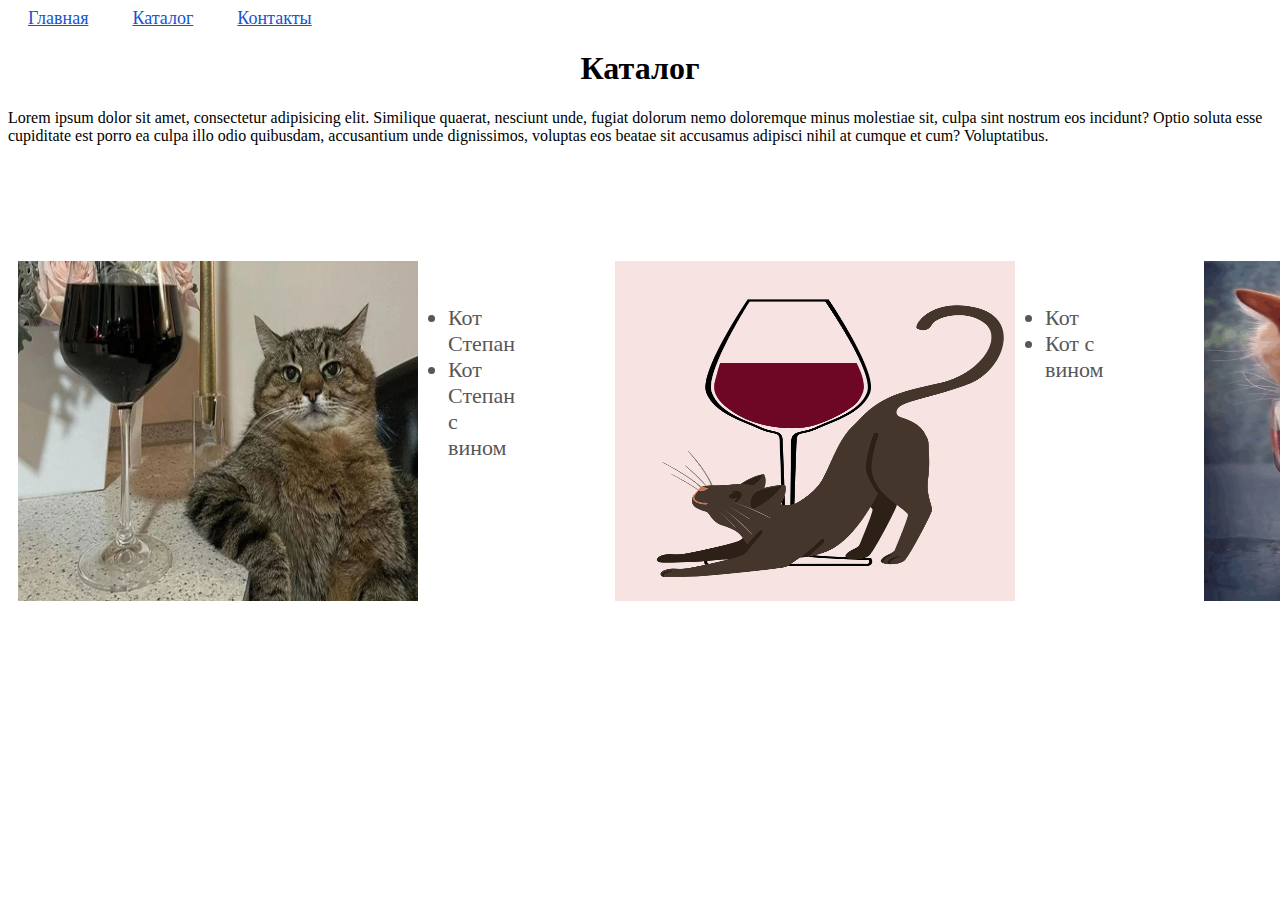
==== s_1_HW/catalog.html @ 2fde92d4 "Add files via upload" ====
<!DOCTYPE html>
<html lang="en">

<head>
    <meta charset="UTF-8">
    <meta http-equiv="X-UA-Compatible" content="IE=edge">
    <meta name="viewport" content="width=device-width, initial-scale=1.0">
    <link rel="stylesheet" href="/s_1_HW/style.css">
    <title>Catalog_HW_1</title>
</head>

<body>
    <a class="link_menu" href="/s_1_HW/index.html">Главная</a>
    <a class="link_menu" href="/s_1_HW/catalog.html">Каталог</a>
    <a class="link_menu" href="">Контакты</a>
    <h1 class="heading">Каталог</h1>
    <p>Lorem ipsum dolor sit amet, consectetur adipisicing elit. Similique quaerat, nesciunt unde, fugiat dolorum nemo doloremque minus molestiae sit, culpa sint nostrum eos incidunt? Optio soluta esse cupiditate est porro ea culpa illo odio quibusdam, accusantium
        unde dignissimos, voluptas eos beatae sit accusamus adipisci nihil at cumque et cum? Voluptatibus.</p>
    <div class="catalog_box">
        <div class="product">
            <img class="product__img" src="/s_1_HW/img/stepan_large.jfif" alt="Кот Степан с вином">
            <ul class="text_img">
                <li>Кот Степан</li>
                <li>Кот Степан с вином</li>
            </ul>
            <img class="product__img" src="/s_1_HW/img/cat_wine.png" alt="Кот с вином">
            <ul class="text_img">
                <li>Кот</li>
                <li>Кот с вином</li>
            </ul>
            <img class="product__img" src="/s_1_HW/img/orig.gif" alt="Кот Степан с вином">
            <ul class="text_img">
                <li>Кот Олег</li>
                <li>Кот Олег уже пьет вино</li>
            </ul>
        </div>
    </div>

</body>

</html>
---- s_1_HW/style.css ----
.link_menu {
    margin: 20px;
    font-size: large;
    color: rgb(22, 84, 207);
}


/* .text {} */

.heading {
    text-align: center;
}

.catalog_box {
    padding-top: 100px;
    gap: 40px;
    margin: 10px;
}

.product {
    display: flex;
}

.product__img {
    background-color: #F7E4E2;
    width: 400px;
    height: 340px;
    flex-shrink: 0;
}

.text_img {
    font-style: normal;
    font-weight: 400;
    font-size: 22px;
    line-height: normal;
    color: #575757;
    padding: 22px 100px 60px 30px;
}
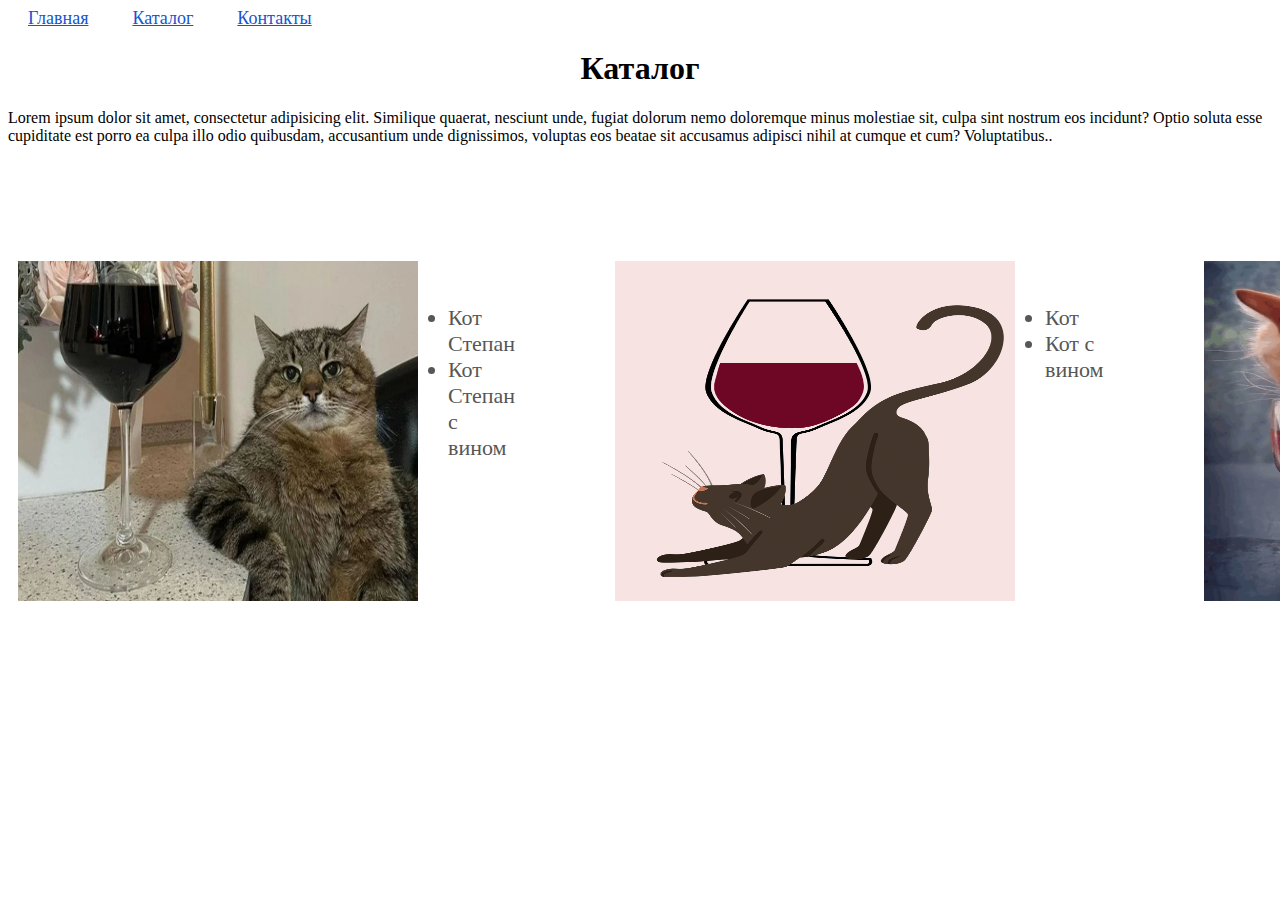
==== commit 06298b45: "finished homework_1" ====
--- a/s_1_HW/catalog.html
+++ b/s_1_HW/catalog.html
@@ -15,7 +15,7 @@
     <a class="link_menu" href="">Контакты</a>
     <h1 class="heading">Каталог</h1>
     <p>Lorem ipsum dolor sit amet, consectetur adipisicing elit. Similique quaerat, nesciunt unde, fugiat dolorum nemo doloremque minus molestiae sit, culpa sint nostrum eos incidunt? Optio soluta esse cupiditate est porro ea culpa illo odio quibusdam, accusantium
-        unde dignissimos, voluptas eos beatae sit accusamus adipisci nihil at cumque et cum? Voluptatibus.</p>
+        unde dignissimos, voluptas eos beatae sit accusamus adipisci nihil at cumque et cum? Voluptatibus..</p>
     <div class="catalog_box">
         <div class="product">
             <img class="product__img" src="/s_1_HW/img/stepan_large.jfif" alt="Кот Степан с вином">
@@ -38,4 +38,4 @@
 
 </body>
 
-</html>+</html>
--- a/s_1_HW/style.css
+++ b/s_1_HW/style.css
@@ -4,8 +4,6 @@
     color: rgb(22, 84, 207);
 }
 
-
-/* .text {} */
 
 .heading {
     text-align: center;
@@ -35,4 +33,4 @@
     line-height: normal;
     color: #575757;
     padding: 22px 100px 60px 30px;
-}+}
